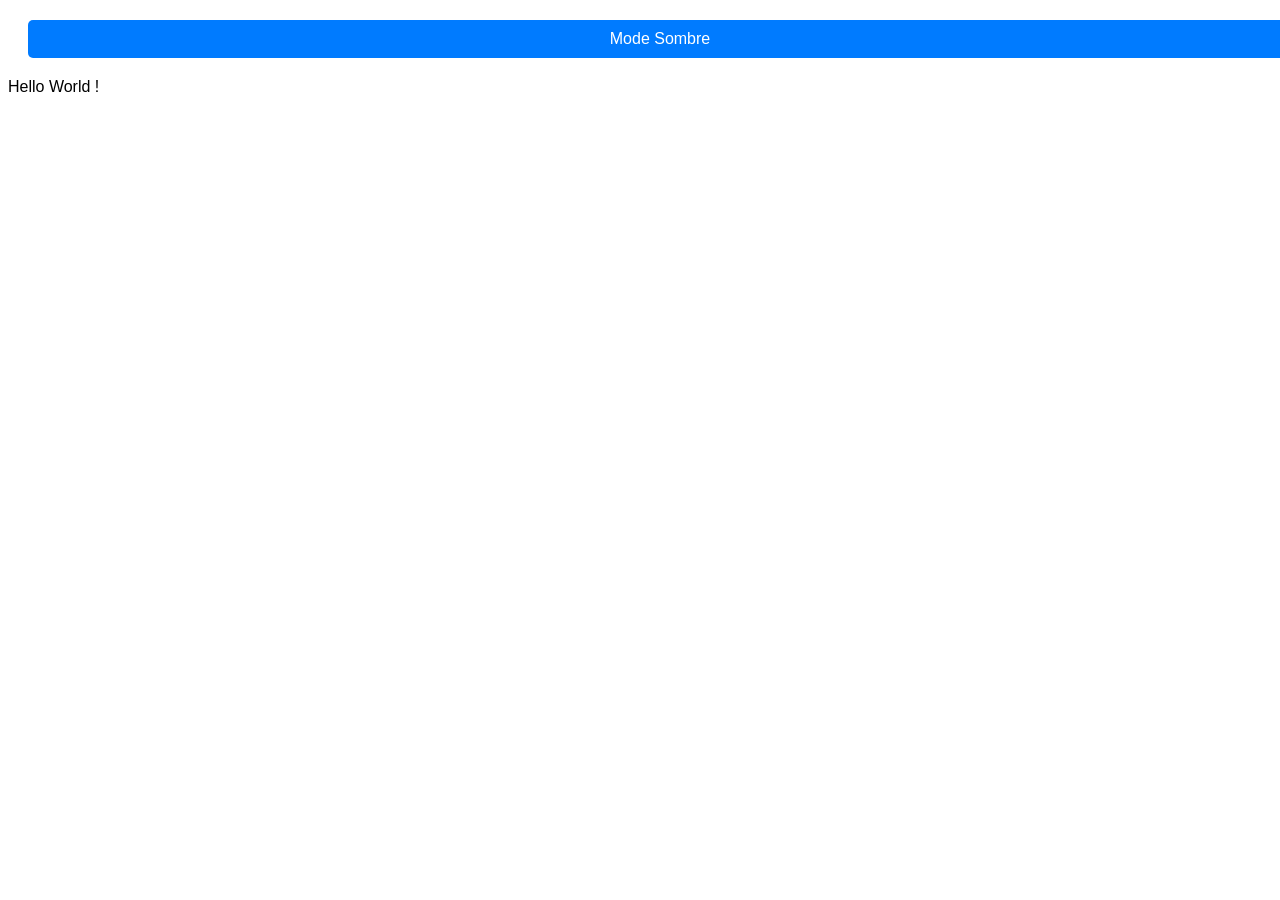
==== Test/HTML/accueil.html @ 39148d6d "Archive le site Panada Food, tel qu'il a été rendu en novembre 2024 Ce travail n'avait ni dépôt ni h" ====
<!DOCTYPE html>
<html lang="fr">

<head>
    <meta charset="UTF-8">
    <meta name="viewport" content="width=device-width, initial-scale=1.0">
    <link rel="stylesheet" href="../CSS/style.css">
    <title>TEST</title>
</head>

<body>
    <button id="theme-toggle">Mode Sombre</button>
    <script src="../JS/script.js"></script>

    <p>Hello World !</p>
</body>

</html>
---- Test/CSS/style.css ----
:root {
    --background-color: white;
    --text-color: black;
}

body {
    background-color: var(--background-color);
    color: var(--text-color);
    font-family: Arial, sans-serif;
    transition: background-color 0.3s, color 0.3s;
}

/* Mode sombre */
body.dark-mode {
    --background-color: black;
    --text-color: white;
}

button {
    padding: 10px 20px;
    margin: 20px;
    cursor: pointer;
    border: none;
    border-radius: 5px;
    background-color: var(--text-color);
    color: var(--background-color);
    transition: background-color 0.3s, color 0.3s;
}

.contact-form {
    max-width: 600px;
    margin: 0 auto;
    padding: 20px;
    background-color: #f8f8f8;
    border-radius: 8px;
    box-shadow: 0 4px 8px rgba(0, 0, 0, 0.1);
    font-family: Arial, sans-serif;
}

.contact-form h2 {
    text-align: center;
    margin-bottom: 20px;
    color: #333;
}

.form-group {
    margin-bottom: 15px;
}

.form-group label {
    display: block;
    font-weight: bold;
    margin-bottom: 5px;
}

.form-group input,
.form-group textarea {
    width: 100%;
    padding: 10px;
    font-size: 16px;
    border: 1px solid #ccc;
    border-radius: 5px;
    box-sizing: border-box;
}

.form-group textarea {
    resize: none;
}

button {
    display: block;
    width: 100%;
    padding: 10px;
    font-size: 16px;
    color: #fff;
    background-color: #007BFF;
    border: none;
    border-radius: 5px;
    cursor: pointer;
    transition: background-color 0.3s;
}

button:hover {
    background-color: #0056b3;
}
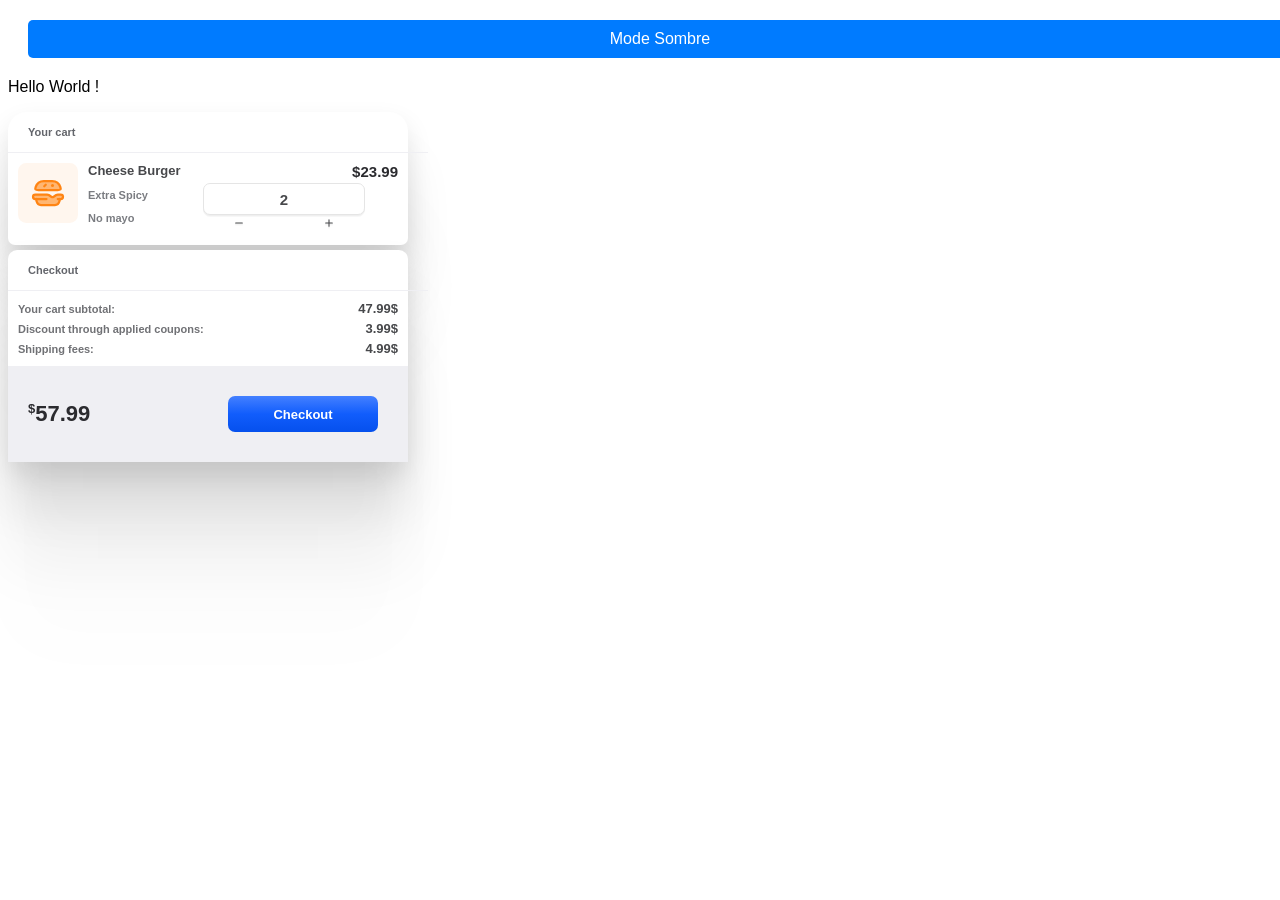
==== commit 4d869cc8: "Ajoute le site réellement livré, qui manquait au dépôt Le premier commit archivait trois dossiers qu" ====
--- a/Test/HTML/accueil.html
+++ b/Test/HTML/accueil.html
@@ -5,6 +5,7 @@
     <meta charset="UTF-8">
     <meta name="viewport" content="width=device-width, initial-scale=1.0">
     <link rel="stylesheet" href="../CSS/style.css">
+    <link rel="stylesheet" href="../CSS/commander.css">
     <title>TEST</title>
 </head>
 
@@ -13,6 +14,72 @@
     <script src="../JS/script.js"></script>
 
     <p>Hello World !</p>
+
+    <div class="master-container">
+        <div class="card cart">
+            <label class="title">Your cart</label>
+            <div class="products">
+                <div class="product">
+                    <svg fill="none" viewBox="0 0 60 60" height="60" width="60" xmlns="http://www.w3.org/2000/svg">
+                        <rect fill="#FFF6EE" rx="8.25" height="60" width="60"></rect>
+                        <path stroke-linejoin="round" stroke-linecap="round" stroke-width="2.25" stroke="#FF8413"
+                            fill="#FFB672"
+                            d="M34.2812 18H25.7189C21.9755 18 18.7931 20.5252 17.6294 24.0434C17.2463 25.2017 17.0547 25.7808 17.536 26.3904C18.0172 27 18.8007 27 20.3675 27H39.6325C41.1993 27 41.9827 27 42.4639 26.3904C42.9453 25.7808 42.7538 25.2017 42.3707 24.0434C41.207 20.5252 38.0246 18 34.2812 18Z">
+                        </path>
+                        <path fill="#FFB672"
+                            d="M18 36H17.25C16.0074 36 15 34.9926 15 33.75C15 32.5074 16.0074 31.5 17.25 31.5H29.0916C29.6839 31.5 30.263 31.6754 30.7557 32.0039L33.668 33.9453C34.1718 34.2812 34.8282 34.2812 35.332 33.9453L38.2443 32.0039C38.7371 31.6754 39.3161 31.5 39.9084 31.5H42.75C43.9926 31.5 45 32.5074 45 33.75C45 34.9926 43.9926 36 42.75 36H42M18 36L18.6479 38.5914C19.1487 40.5947 20.9486 42 23.0135 42H36.9865C39.0514 42 40.8513 40.5947 41.3521 38.5914L42 36M18 36H28.5ZM42 36H39.75Z">
+                        </path>
+                        <path stroke-linejoin="round" stroke-linecap="round" stroke-width="2.25" stroke="#FF8413"
+                            d="M18 36H17.25C16.0074 36 15 34.9926 15 33.75C15 32.5074 16.0074 31.5 17.25 31.5H29.0916C29.6839 31.5 30.263 31.6754 30.7557 32.0039L33.668 33.9453C34.1718 34.2812 34.8282 34.2812 35.332 33.9453L38.2443 32.0039C38.7371 31.6754 39.3161 31.5 39.9084 31.5H42.75C43.9926 31.5 45 32.5074 45 33.75C45 34.9926 43.9926 36 42.75 36H42M18 36L18.6479 38.5914C19.1487 40.5947 20.9486 42 23.0135 42H36.9865C39.0514 42 40.8513 40.5947 41.3521 38.5914L42 36M18 36H28.5M42 36H39.75">
+                        </path>
+                        <path stroke-linejoin="round" stroke-linecap="round" stroke-width="3" stroke="#FF8413"
+                            d="M34.512 22.5H34.4982"></path>
+                        <path stroke-linejoin="round" stroke-linecap="round" stroke-width="2.25" stroke="#FF8413"
+                            d="M27.75 21.75L26.25 23.25"></path>
+                    </svg>
+                    <div>
+                        <span>Cheese Burger</span>
+                        <p>Extra Spicy</p>
+                        <p>No mayo</p>
+                    </div>
+                    <div class="quantity">
+                        <button>
+                            <svg fill="none" viewBox="0 0 24 24" height="14" width="14"
+                                xmlns="http://www.w3.org/2000/svg">
+                                <path stroke-linejoin="round" stroke-linecap="round" stroke-width="2.5" stroke="#47484b"
+                                    d="M20 12L4 12"></path>
+                            </svg>
+                        </button>
+                        <label>2</label>
+                        <button>
+                            <svg fill="none" viewBox="0 0 24 24" height="14" width="14"
+                                xmlns="http://www.w3.org/2000/svg">
+                                <path stroke-linejoin="round" stroke-linecap="round" stroke-width="2.5" stroke="#47484b"
+                                    d="M12 4V20M20 12H4"></path>
+                            </svg>
+                        </button>
+                    </div>
+                    <label class="price small">$23.99</label>
+                </div>
+            </div>
+        </div>
+
+        <div class="card checkout">
+            <label class="title">Checkout</label>
+            <div class="details">
+                <span>Your cart subtotal:</span>
+                <span>47.99$</span>
+                <span>Discount through applied coupons:</span>
+                <span>3.99$</span>
+                <span>Shipping fees:</span>
+                <span>4.99$</span>
+            </div>
+            <div class="checkout--footer">
+                <label class="price"><sup>$</sup>57.99</label>
+                <button class="checkout-btn">Checkout</button>
+            </div>
+        </div>
+    </div>
 </body>
 
 </html>
--- a/Test/CSS/commander.css
+++ b/Test/CSS/commander.css
@@ -0,0 +1,177 @@
+.master-container {
+    display: grid;
+    grid-template-columns: auto;
+    gap: 5px;
+}
+
+.card {
+    width: 400px;
+    background: #FFFFFF;
+    box-shadow: 0px 187px 75px rgba(0, 0, 0, 0.01), 0px 105px 63px rgba(0, 0, 0, 0.05), 0px 47px 47px rgba(0, 0, 0, 0.09), 0px 12px 26px rgba(0, 0, 0, 0.1), 0px 0px 0px rgba(0, 0, 0, 0.1);
+}
+
+.title {
+    width: 100%;
+    height: 40px;
+    position: relative;
+    display: flex;
+    align-items: center;
+    padding-left: 20px;
+    border-bottom: 1px solid #efeff3;
+    font-weight: 700;
+    font-size: 11px;
+    color: #63656b;
+}
+
+/* cart */
+.cart {
+    border-radius: 19px 19px 7px 7px;
+}
+
+.cart .products {
+    display: flex;
+    flex-direction: column;
+    padding: 10px;
+}
+
+.cart .products .product {
+    display: grid;
+    grid-template-columns: 60px 1fr 80px 1fr;
+    gap: 10px;
+}
+
+.cart .products .product span {
+    font-size: 13px;
+    font-weight: 600;
+    color: #47484b;
+    margin-bottom: 8px;
+    display: block;
+}
+
+.cart .products .product p {
+    font-size: 11px;
+    font-weight: 600;
+    color: #7a7c81;
+}
+
+.cart .quantity {
+    height: 30px;
+    display: grid;
+    grid-template-columns: 1fr 1fr 1fr;
+    margin: auto;
+    background-color: #ffffff;
+    border: 1px solid #e5e5e5;
+    border-radius: 7px;
+    filter: drop-shadow(0px 1px 0px #efefef) drop-shadow(0px 1px 0.5px rgba(239, 239, 239, 0.5));
+}
+
+.cart .quantity label {
+    width: 20px;
+    height: 30px;
+    display: flex;
+    align-items: center;
+    justify-content: center;
+    padding-bottom: 2px;
+    font-size: 15px;
+    font-weight: 700;
+    color: #47484b;
+}
+
+.cart .quantity button {
+    width: 30px;
+    height: 30px;
+    display: flex;
+    align-items: center;
+    justify-content: center;
+    border: 0;
+    outline: none;
+    background-color: transparent;
+    padding-bottom: 2px;
+}
+
+.card .small {
+    font-size: 15px;
+    margin: 0 0 auto auto;
+}
+
+.card .small sup {
+    font-size: px;
+}
+
+
+/* Checkout */
+.checkout {
+    border-radius: 9px 9px 19px 19px;
+}
+
+.checkout .details {
+    display: grid;
+    grid-template-columns: 3fr 1fr;
+    padding: 10px;
+    gap: 5px;
+}
+
+.checkout .details span {
+    font-size: 13px;
+    font-weight: 600;
+}
+
+.checkout .details span:nth-child(odd) {
+    font-size: 11px;
+    font-weight: 700;
+    color: #707175;
+    margin: auto auto auto 0;
+}
+
+.checkout .details span:nth-child(even) {
+    font-size: 13px;
+    font-weight: 600;
+    color: #47484b;
+    margin: auto 0 auto auto;
+}
+
+.checkout .checkout--footer {
+    display: flex;
+    align-items: center;
+    justify-content: space-between;
+    padding: 10px 10px 10px 20px;
+    background-color: #efeff3;
+}
+
+.price {
+    position: relative;
+    font-size: 22px;
+    color: #2B2B2F;
+    font-weight: 900;
+}
+
+.price sup {
+    font-size: 13px;
+}
+
+.price sub {
+    width: fit-content;
+    position: absolute;
+    font-size: 11px;
+    color: #5F5D6B;
+    bottom: 5px;
+    display: inline-block;
+}
+
+.checkout .checkout-btn {
+    display: flex;
+    flex-direction: row;
+    justify-content: center;
+    align-items: center;
+    width: 150px;
+    height: 36px;
+    background: linear-gradient(180deg, #4480FF 0%, #115DFC 50%, #0550ED 100%);
+    box-shadow: 0px 0.5px 0.5px #EFEFEF, 0px 1px 0.5px rgba(239, 239, 239, 0.5);
+    border-radius: 7px;
+    border: 0;
+    outline: none;
+    color: #ffffff;
+    font-size: 13px;
+    font-weight: 600;
+    transition: all 0.3s cubic-bezier(0.15, 0.83, 0.66, 1);
+}
